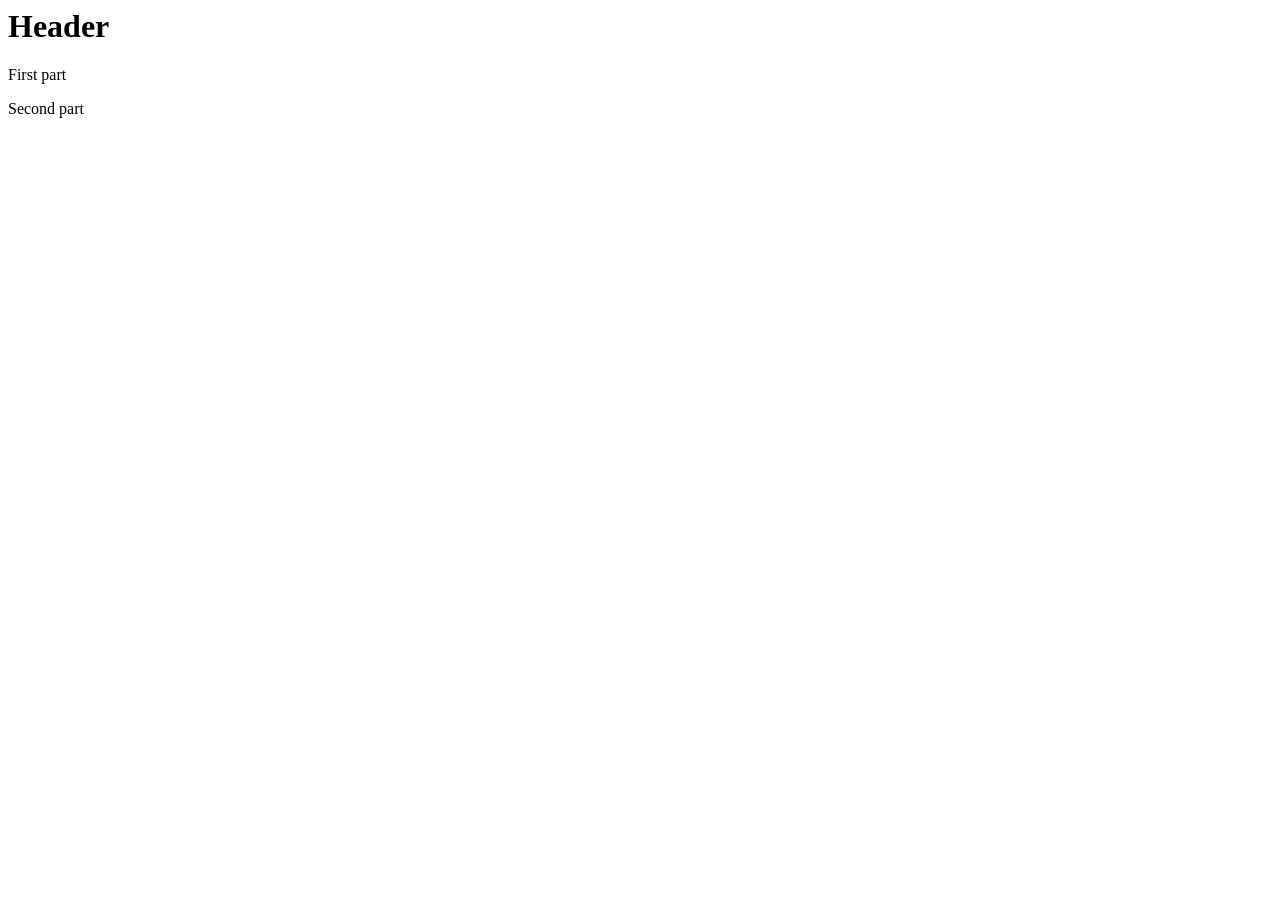
==== content.html @ badb3b37 "Some updates" ====
<html>
 <head>
  <meta http-equiv="Content-Type" content="text/html; charset=utf-8">
  <title>Example web page</title>
 </head>
 <body>
  <h1>Header</h1>
  <!-- Comment123 -->
  <p>First part</p>
  <p>Second part</p>
 </body>
</html>
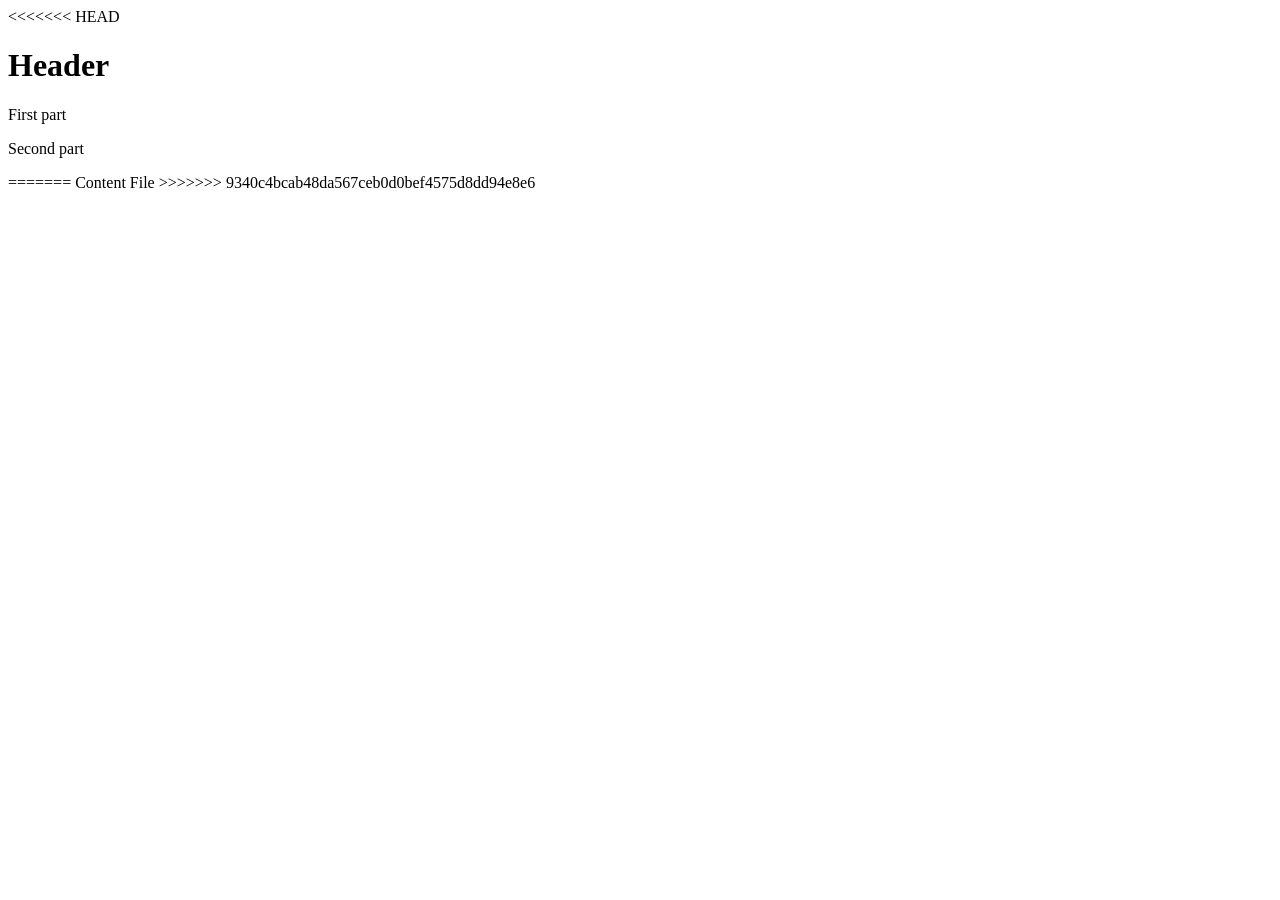
==== commit e0ed8d33: "Some updates" ====
--- a/content.html
+++ b/content.html
@@ -1,3 +1,4 @@
+<<<<<<< HEAD
 <html>
  <head>
   <meta http-equiv="Content-Type" content="text/html; charset=utf-8">
@@ -9,4 +10,7 @@
   <p>First part</p>
   <p>Second part</p>
  </body>
-</html>+</html>
+=======
+Content File
+>>>>>>> 9340c4bcab48da567ceb0d0bef4575d8dd94e8e6
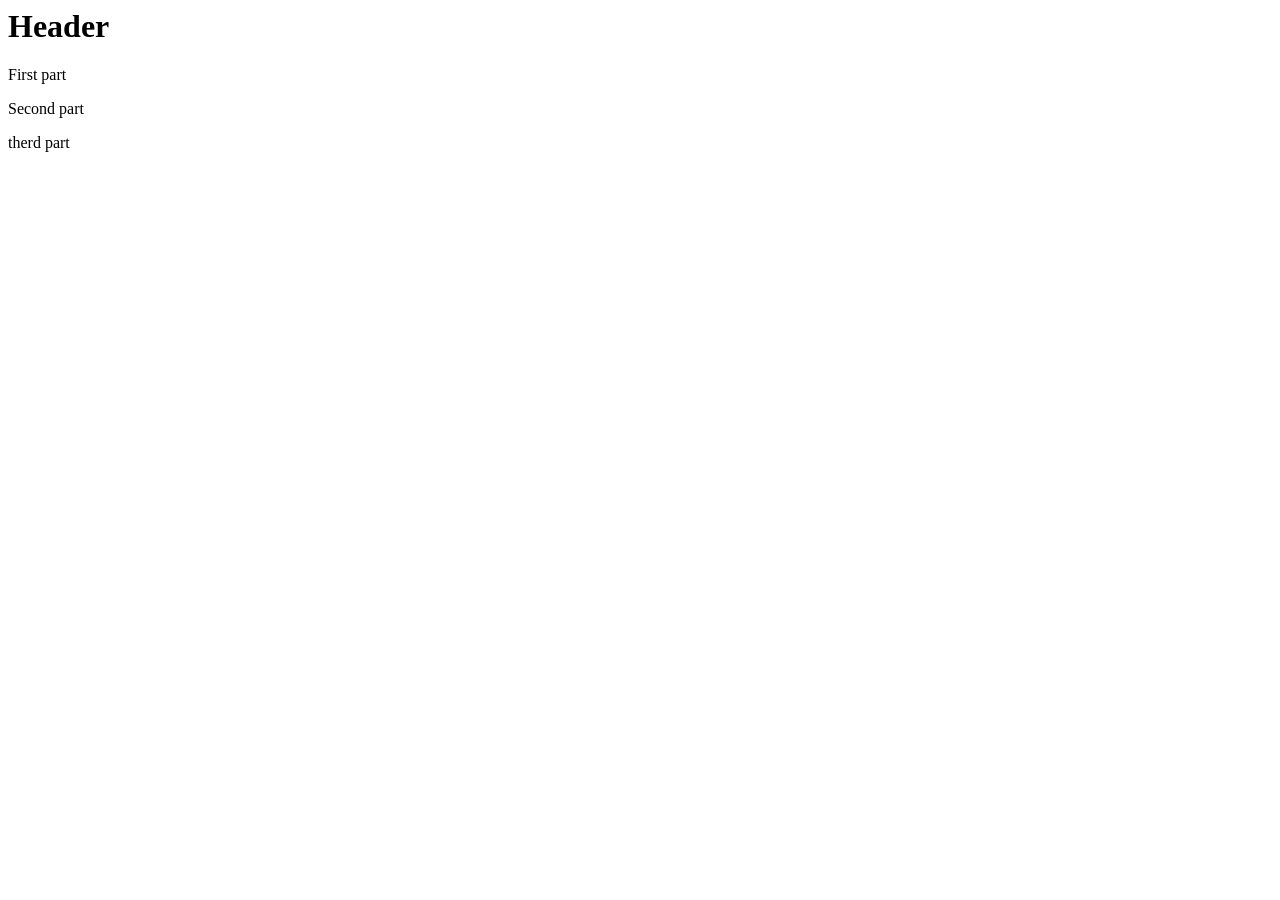
==== commit 137dfc9a: "addin therd part" ====
--- a/content.html
+++ b/content.html
@@ -1,4 +1,3 @@
-<<<<<<< HEAD
 <html>
  <head>
   <meta http-equiv="Content-Type" content="text/html; charset=utf-8">
@@ -6,11 +5,9 @@
  </head>
  <body>
   <h1>Header</h1>
-  <!-- Comment123 -->
+  <!-- Comment123456 -->
   <p>First part</p>
   <p>Second part</p>
+  <p>therd part</p>
  </body>
 </html>
-=======
-Content File
->>>>>>> 9340c4bcab48da567ceb0d0bef4575d8dd94e8e6
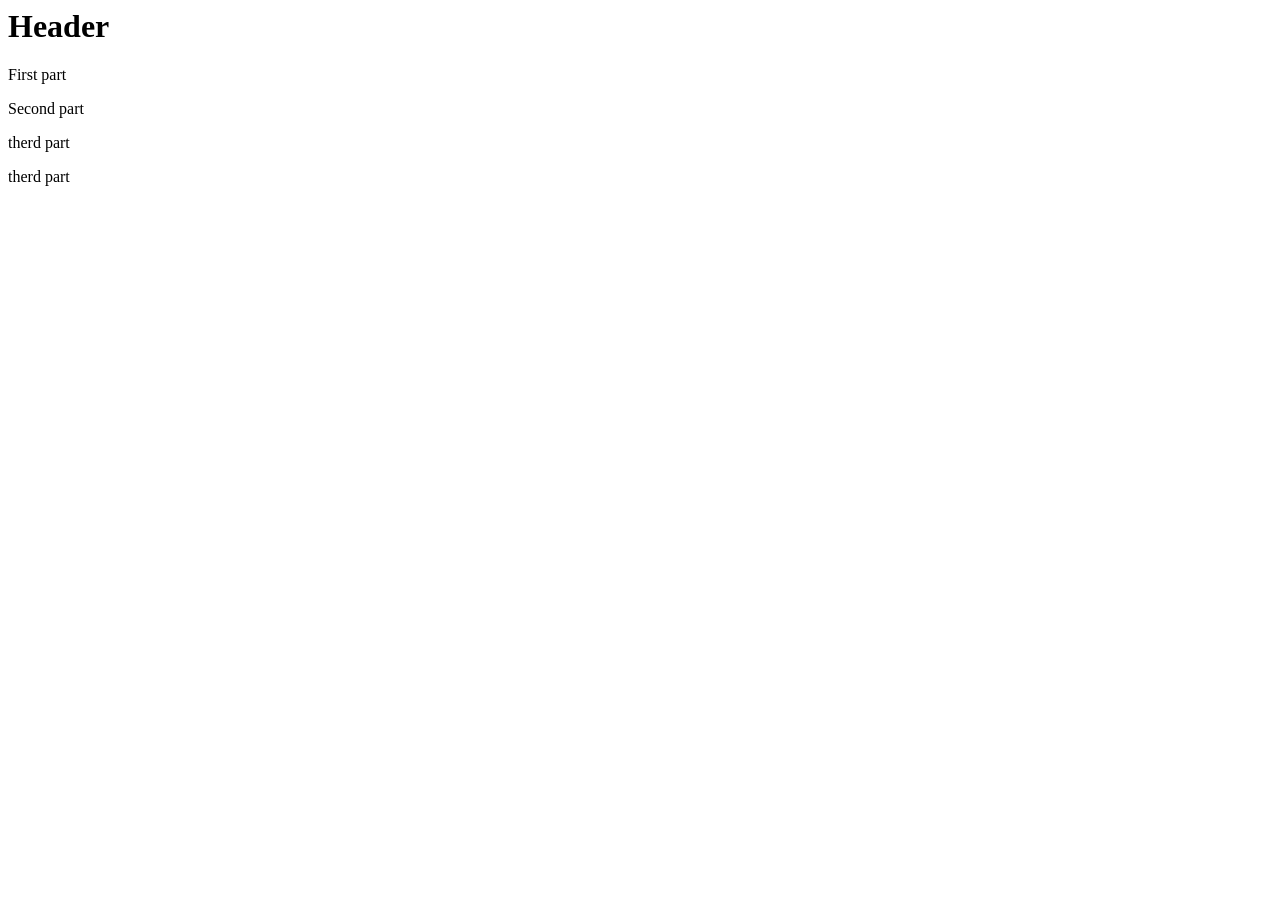
==== commit 55cb3144: "duplicate therd part" ====
--- a/content.html
+++ b/content.html
@@ -9,5 +9,6 @@
   <p>First part</p>
   <p>Second part</p>
   <p>therd part</p>
+  <p>therd part</p>
  </body>
 </html>
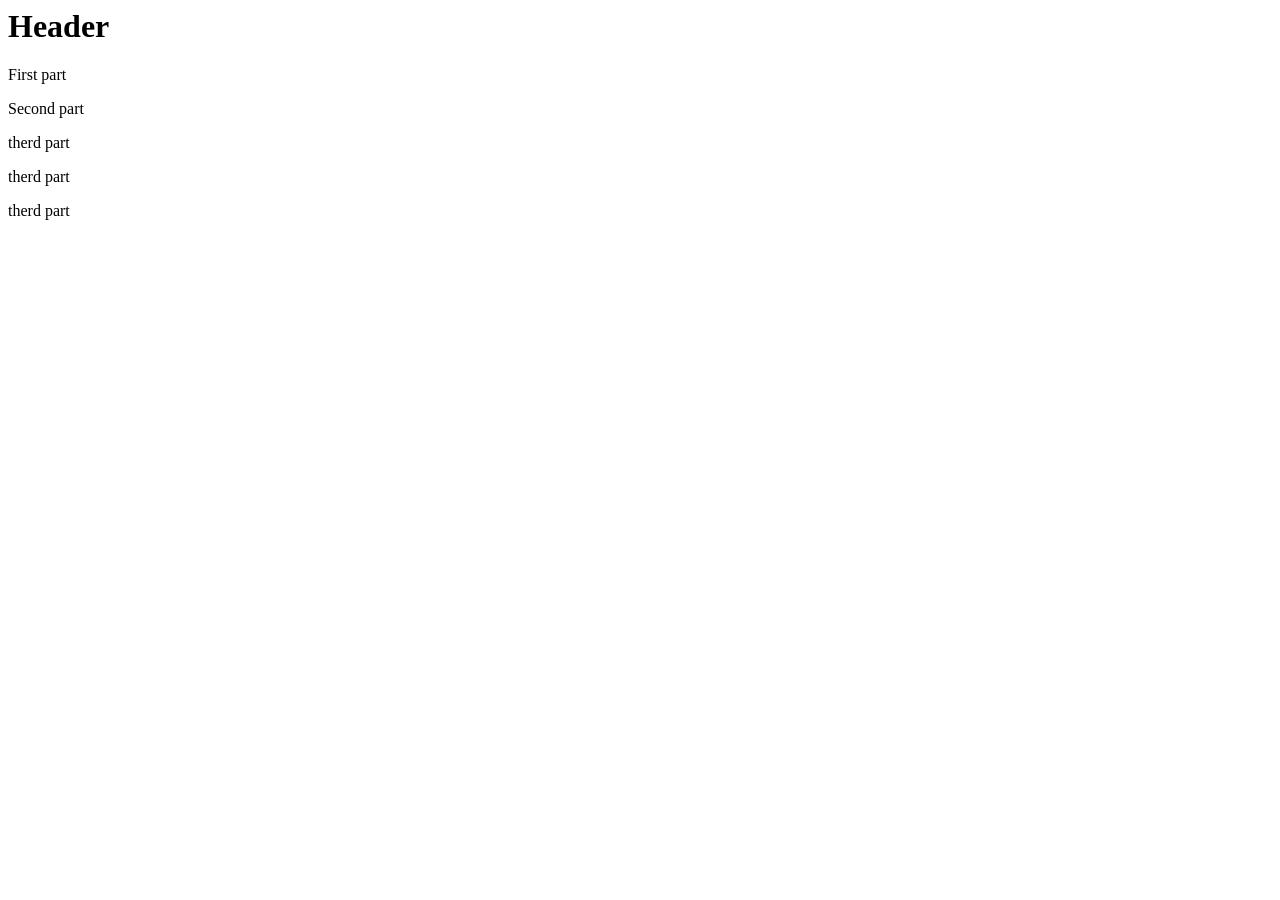
==== commit f86b62ca: "another one" ====
--- a/content.html
+++ b/content.html
@@ -10,5 +10,6 @@
   <p>Second part</p>
   <p>therd part</p>
   <p>therd part</p>
+  <p>therd part</p>
  </body>
 </html>
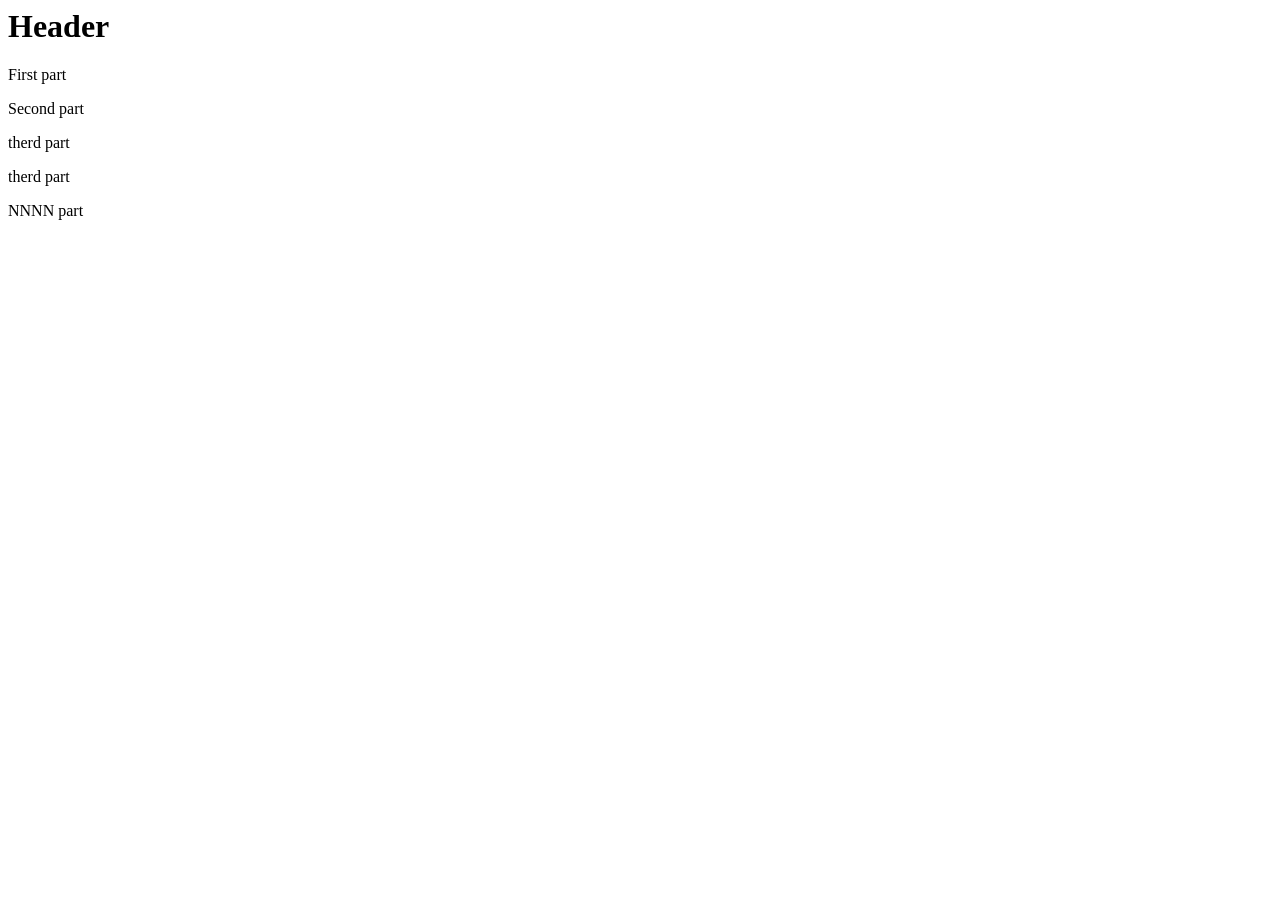
==== commit 29abe6db: "NNNN" ====
--- a/content.html
+++ b/content.html
@@ -10,6 +10,6 @@
   <p>Second part</p>
   <p>therd part</p>
   <p>therd part</p>
-  <p>therd part</p>
+  <p>NNNN part</p>
  </body>
 </html>
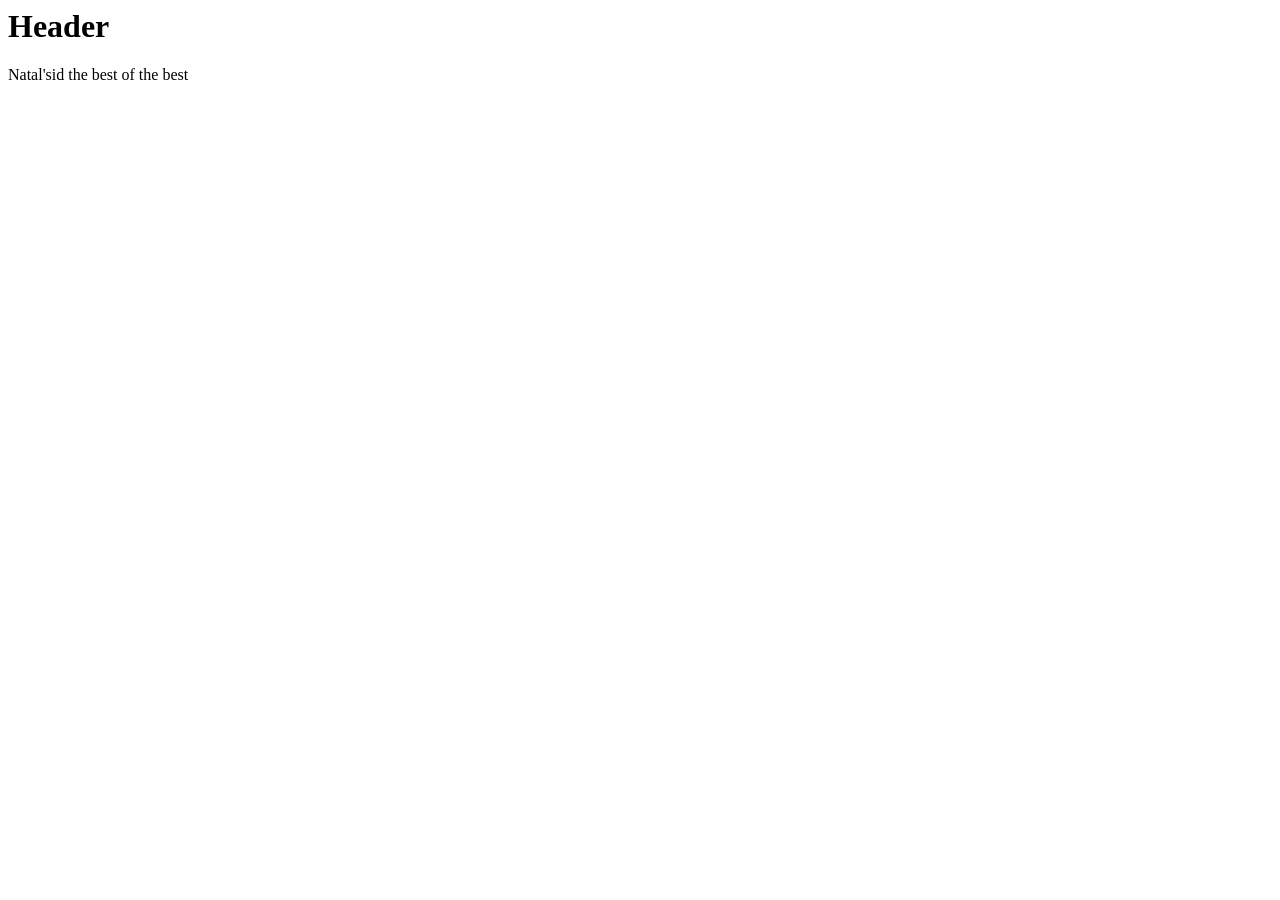
==== commit 121a2841: "natal'sid" ====
--- a/content.html
+++ b/content.html
@@ -6,10 +6,6 @@
  <body>
   <h1>Header</h1>
   <!-- Comment123456 -->
-  <p>First part</p>
-  <p>Second part</p>
-  <p>therd part</p>
-  <p>therd part</p>
-  <p>NNNN part</p>
+  <p>Natal'sid the best of the best</p>
  </body>
 </html>
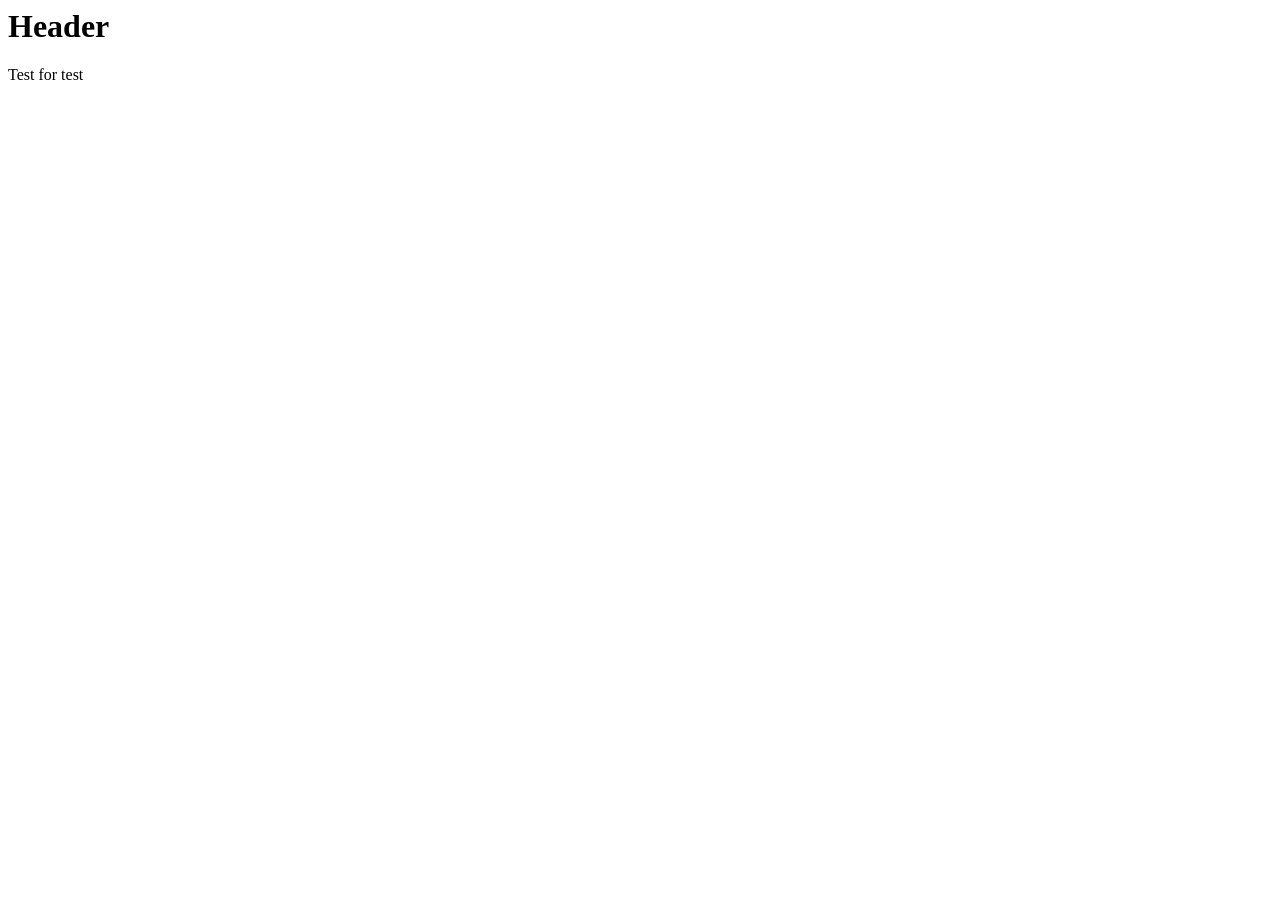
==== commit a088f7bf: "test for test" ====
--- a/content.html
+++ b/content.html
@@ -6,6 +6,6 @@
  <body>
   <h1>Header</h1>
   <!-- Comment123456 -->
-  <p>Natal'sid the best of the best</p>
+  <p>Test for test</p>
  </body>
 </html>
